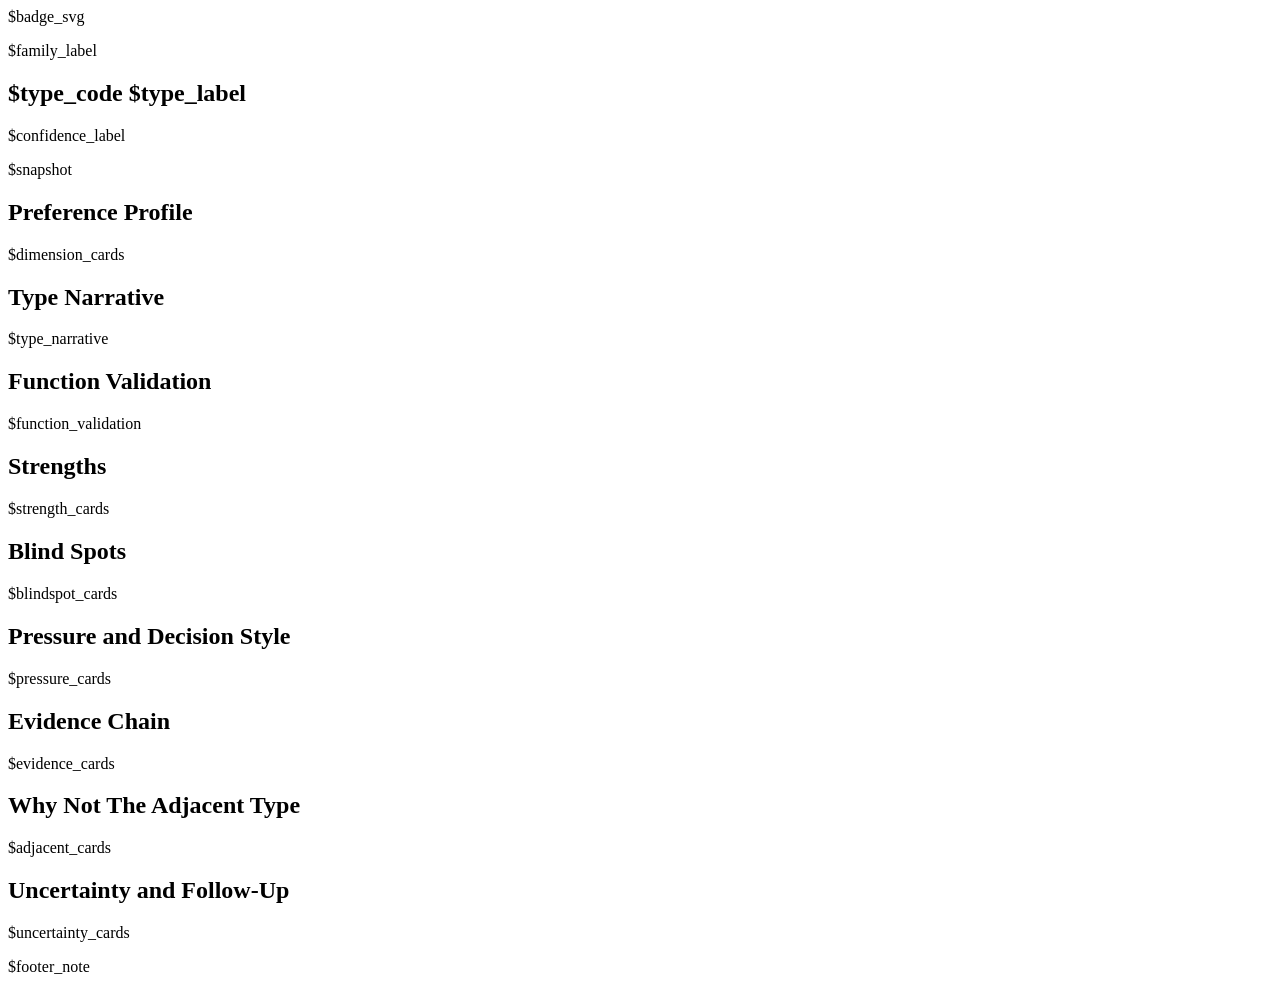
==== assets/report-template.html @ bc102913 "feat: initialize mbti skill" ====
<!DOCTYPE html>
<html lang="en">
  <head>
    <meta charset="utf-8" />
    <meta name="viewport" content="width=device-width, initial-scale=1" />
    <title>$page_title</title>
    <style>
$embedded_css
    </style>
  </head>
  <body class="theme-$family_key">
    <main class="page-shell">
      <section class="hero-card">
        <div class="hero-badge">$badge_svg</div>
        <div class="hero-copy">
          <p class="eyebrow">$family_label</p>
          <h1>$type_code <span>$type_label</span></h1>
          <p class="confidence">$confidence_label</p>
          <p class="snapshot">$snapshot</p>
        </div>
      </section>

      <section class="section-card">
        <h2>Preference Profile</h2>
        <div class="dimension-grid">
$dimension_cards
        </div>
      </section>

      <section class="section-card prose-card">
        <h2>Type Narrative</h2>
        <div class="prose-block">$type_narrative</div>
      </section>

      <section class="section-card prose-card">
        <h2>Function Validation</h2>
        <div class="prose-block">$function_validation</div>
      </section>

      <section class="double-grid">
        <section class="section-card">
          <h2>Strengths</h2>
          <div class="stack-list">$strength_cards</div>
        </section>
        <section class="section-card">
          <h2>Blind Spots</h2>
          <div class="stack-list">$blindspot_cards</div>
        </section>
      </section>

      <section class="section-card">
        <h2>Pressure and Decision Style</h2>
        <div class="stack-list">$pressure_cards</div>
      </section>

      <section class="section-card">
        <h2>Evidence Chain</h2>
        <div class="stack-list">$evidence_cards</div>
      </section>

      <section class="section-card">
        <h2>Why Not The Adjacent Type</h2>
        <div class="stack-list">$adjacent_cards</div>
      </section>

      <section class="section-card">
        <h2>Uncertainty and Follow-Up</h2>
        <div class="stack-list">$uncertainty_cards</div>
      </section>

      <footer class="report-footer">
        <p>$footer_note</p>
      </footer>
    </main>
  </body>
</html>
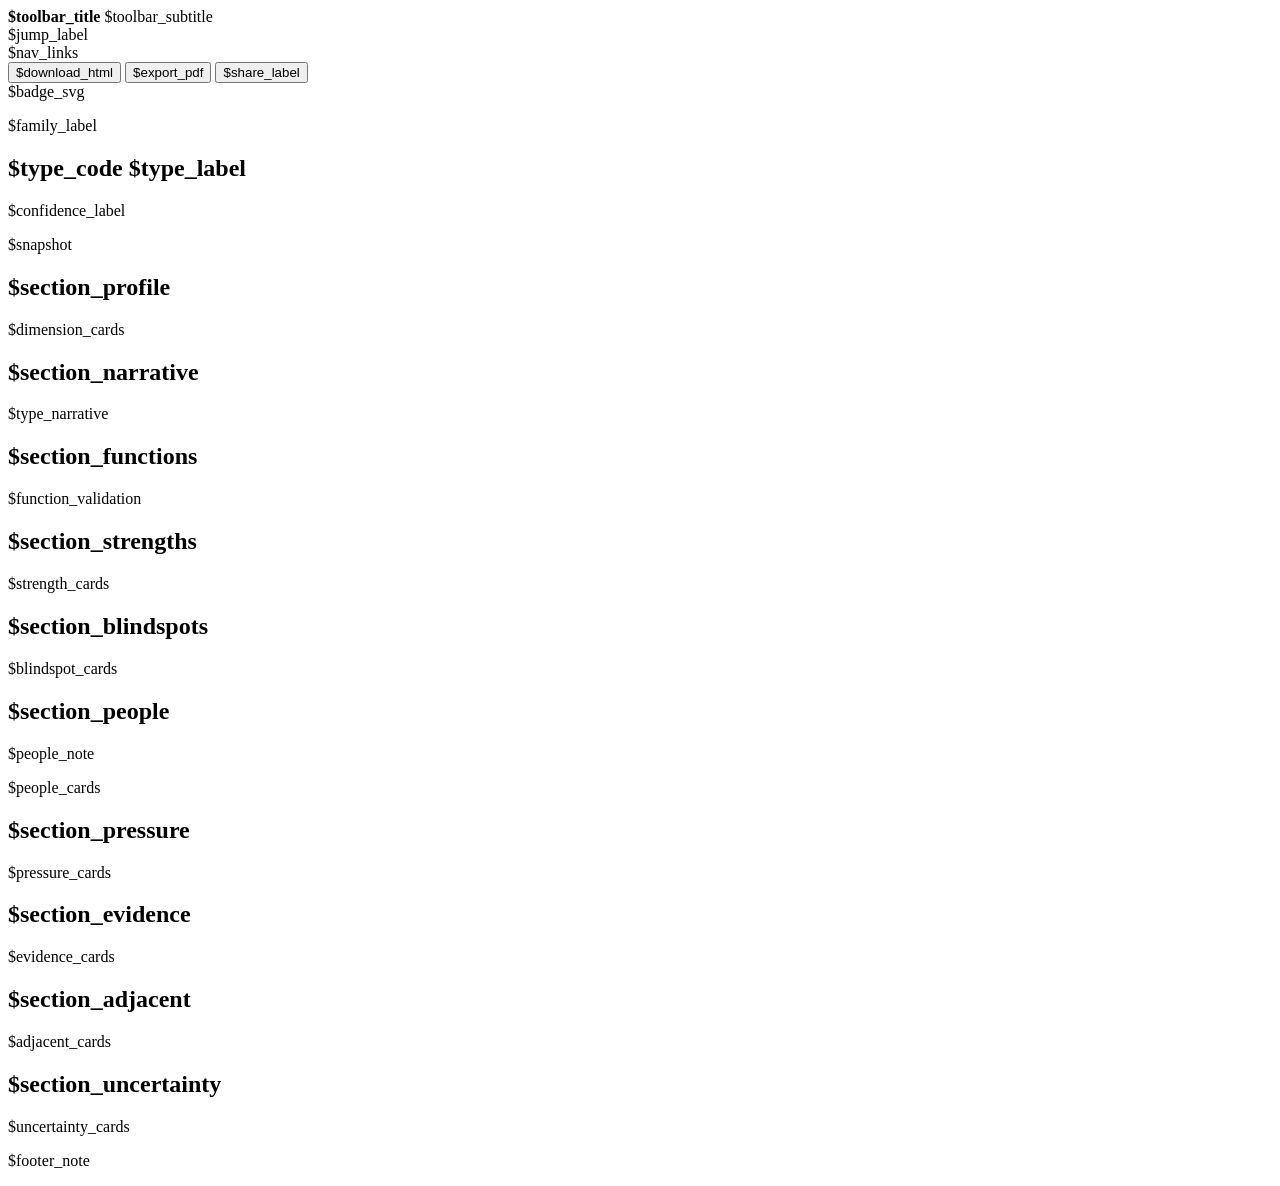
==== commit e691a822: "feat: move navigation from top header to fixed left sidebar with scroll-spy Navigation is now a fixe" ====
--- a/assets/report-template.html
+++ b/assets/report-template.html
@@ -1,5 +1,5 @@
 <!DOCTYPE html>
-<html lang="en">
+<html lang="$html_lang">
   <head>
     <meta charset="utf-8" />
     <meta name="viewport" content="width=device-width, initial-scale=1" />
@@ -9,6 +9,24 @@
     </style>
   </head>
   <body class="theme-$family_key">
+    <aside class="report-sidebar">
+      <div class="sidebar-brand">
+        <strong>$toolbar_title</strong>
+        <span>$toolbar_subtitle</span>
+      </div>
+      <div class="sidebar-jump">
+        <span class="sidebar-label">$jump_label</span>
+        <nav class="sidebar-nav" aria-label="$jump_label">
+$nav_links
+        </nav>
+      </div>
+      <div class="sidebar-actions">
+        <button type="button" class="action-button" data-action="download-html">$download_html</button>
+        <button type="button" class="action-button" data-action="export-pdf">$export_pdf</button>
+        <button type="button" class="action-button is-primary" data-action="share">$share_label</button>
+      </div>
+    </aside>
+
     <main class="page-shell">
       <section class="hero-card">
         <div class="hero-badge">$badge_svg</div>
@@ -20,51 +38,59 @@
         </div>
       </section>
 
-      <section class="section-card">
-        <h2>Preference Profile</h2>
+      <section id="profile" class="section-card">
+        <h2>$section_profile</h2>
         <div class="dimension-grid">
 $dimension_cards
         </div>
       </section>
 
-      <section class="section-card prose-card">
-        <h2>Type Narrative</h2>
+      <section id="narrative" class="section-card prose-card">
+        <h2>$section_narrative</h2>
         <div class="prose-block">$type_narrative</div>
       </section>
 
-      <section class="section-card prose-card">
-        <h2>Function Validation</h2>
+      <section id="functions" class="section-card prose-card">
+        <h2>$section_functions</h2>
         <div class="prose-block">$function_validation</div>
       </section>
 
-      <section class="double-grid">
+      <section id="strengths" class="double-grid">
         <section class="section-card">
-          <h2>Strengths</h2>
+          <h2>$section_strengths</h2>
           <div class="stack-list">$strength_cards</div>
         </section>
         <section class="section-card">
-          <h2>Blind Spots</h2>
+          <h2>$section_blindspots</h2>
           <div class="stack-list">$blindspot_cards</div>
         </section>
       </section>
 
-      <section class="section-card">
-        <h2>Pressure and Decision Style</h2>
+      <section id="people" class="section-card">
+        <div class="section-head">
+          <h2>$section_people</h2>
+          <p>$people_note</p>
+        </div>
+        <div class="people-grid">$people_cards</div>
+      </section>
+
+      <section id="pressure" class="section-card">
+        <h2>$section_pressure</h2>
         <div class="stack-list">$pressure_cards</div>
       </section>
 
-      <section class="section-card">
-        <h2>Evidence Chain</h2>
+      <section id="evidence" class="section-card">
+        <h2>$section_evidence</h2>
         <div class="stack-list">$evidence_cards</div>
       </section>
 
-      <section class="section-card">
-        <h2>Why Not The Adjacent Type</h2>
+      <section id="adjacent" class="section-card">
+        <h2>$section_adjacent</h2>
         <div class="stack-list">$adjacent_cards</div>
       </section>
 
-      <section class="section-card">
-        <h2>Uncertainty and Follow-Up</h2>
+      <section id="uncertainty" class="section-card">
+        <h2>$section_uncertainty</h2>
         <div class="stack-list">$uncertainty_cards</div>
       </section>
 
@@ -72,5 +98,101 @@
         <p>$footer_note</p>
       </footer>
     </main>
+
+    <script>
+      const reportActions = $action_payload;
+      const buttons = document.querySelectorAll(".action-button");
+
+      function rememberDefaultLabel(button) {
+        if (!button.dataset.defaultLabel) {
+          button.dataset.defaultLabel = button.textContent;
+        }
+      }
+
+      function flashLabel(button, label) {
+        rememberDefaultLabel(button);
+        button.textContent = label;
+        window.setTimeout(() => {
+          button.textContent = button.dataset.defaultLabel;
+        }, 1600);
+      }
+
+      function downloadBlob(blob, filename) {
+        const url = URL.createObjectURL(blob);
+        const link = document.createElement("a");
+        link.href = url;
+        link.download = filename;
+        document.body.appendChild(link);
+        link.click();
+        link.remove();
+        window.setTimeout(() => URL.revokeObjectURL(url), 1200);
+      }
+
+      buttons.forEach((button) => rememberDefaultLabel(button));
+
+      document.querySelector('[data-action="download-html"]')?.addEventListener("click", () => {
+        const htmlDoc = "<!DOCTYPE html>\n" + document.documentElement.outerHTML;
+        downloadBlob(new Blob([htmlDoc], { type: "text/html;charset=utf-8" }), reportActions.fileBase + ".html");
+      });
+
+      document.querySelector('[data-action="export-pdf"]')?.addEventListener("click", () => {
+        window.print();
+      });
+
+      document.querySelector('[data-action="share"]')?.addEventListener("click", async (event) => {
+        const button = event.currentTarget;
+        const shareData = {
+          title: reportActions.pageTitle,
+          text: reportActions.shareText,
+        };
+        if (window.location.protocol !== "file:") {
+          shareData.url = window.location.href;
+        }
+
+        if (navigator.share) {
+          try {
+            await navigator.share(shareData);
+            return;
+          } catch (error) {
+            if (error && error.name === "AbortError") {
+              return;
+            }
+          }
+        }
+
+        if (navigator.clipboard && navigator.clipboard.writeText) {
+          const payload = shareData.url ? shareData.text + "\n" + shareData.url : shareData.text;
+          await navigator.clipboard.writeText(payload);
+          flashLabel(button, reportActions.copiedLabel);
+        }
+      });
+
+      /* Scroll-spy: highlight the nav link matching the current viewport section */
+      (function () {
+        const links = document.querySelectorAll(".sidebar-link");
+        const ids = Array.from(links).map(function (a) { return a.getAttribute("href"); });
+        const sections = ids.map(function (id) { return document.querySelector(id); }).filter(Boolean);
+
+        function update() {
+          var current = "";
+          for (var i = sections.length - 1; i >= 0; i--) {
+            if (sections[i].getBoundingClientRect().top <= 120) {
+              current = ids[i];
+              break;
+            }
+          }
+          links.forEach(function (link) {
+            if (link.getAttribute("href") === current) {
+              link.classList.add("is-active");
+            } else {
+              link.classList.remove("is-active");
+            }
+          });
+        }
+
+        window.addEventListener("scroll", update, { passive: true });
+        update();
+      })();
+    </script>
   </body>
 </html>
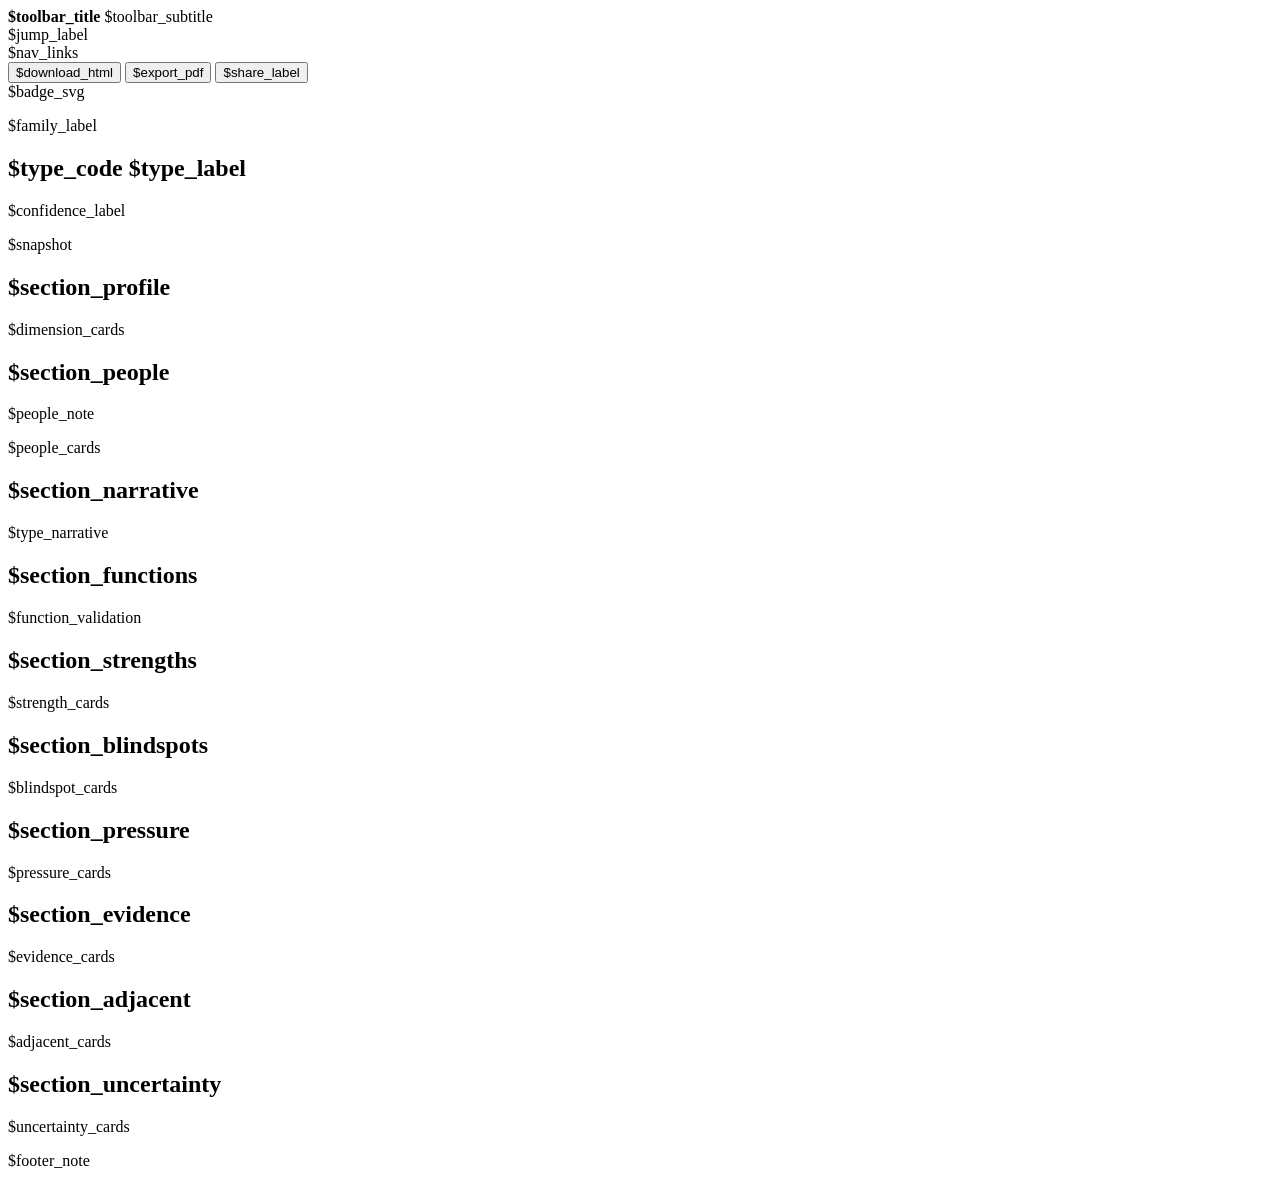
==== commit bfd2effd: "refactor: reorder report sections, improve metric cards, remove unused scripts Move people section a" ====
--- a/assets/report-template.html
+++ b/assets/report-template.html
@@ -45,6 +45,14 @@
         </div>
       </section>
 
+      <section id="people" class="section-card">
+        <div class="section-head">
+          <h2>$section_people</h2>
+          <p>$people_note</p>
+        </div>
+        <div class="people-grid">$people_cards</div>
+      </section>
+
       <section id="narrative" class="section-card prose-card">
         <h2>$section_narrative</h2>
         <div class="prose-block">$type_narrative</div>
@@ -64,14 +72,6 @@
           <h2>$section_blindspots</h2>
           <div class="stack-list">$blindspot_cards</div>
         </section>
-      </section>
-
-      <section id="people" class="section-card">
-        <div class="section-head">
-          <h2>$section_people</h2>
-          <p>$people_note</p>
-        </div>
-        <div class="people-grid">$people_cards</div>
       </section>
 
       <section id="pressure" class="section-card">
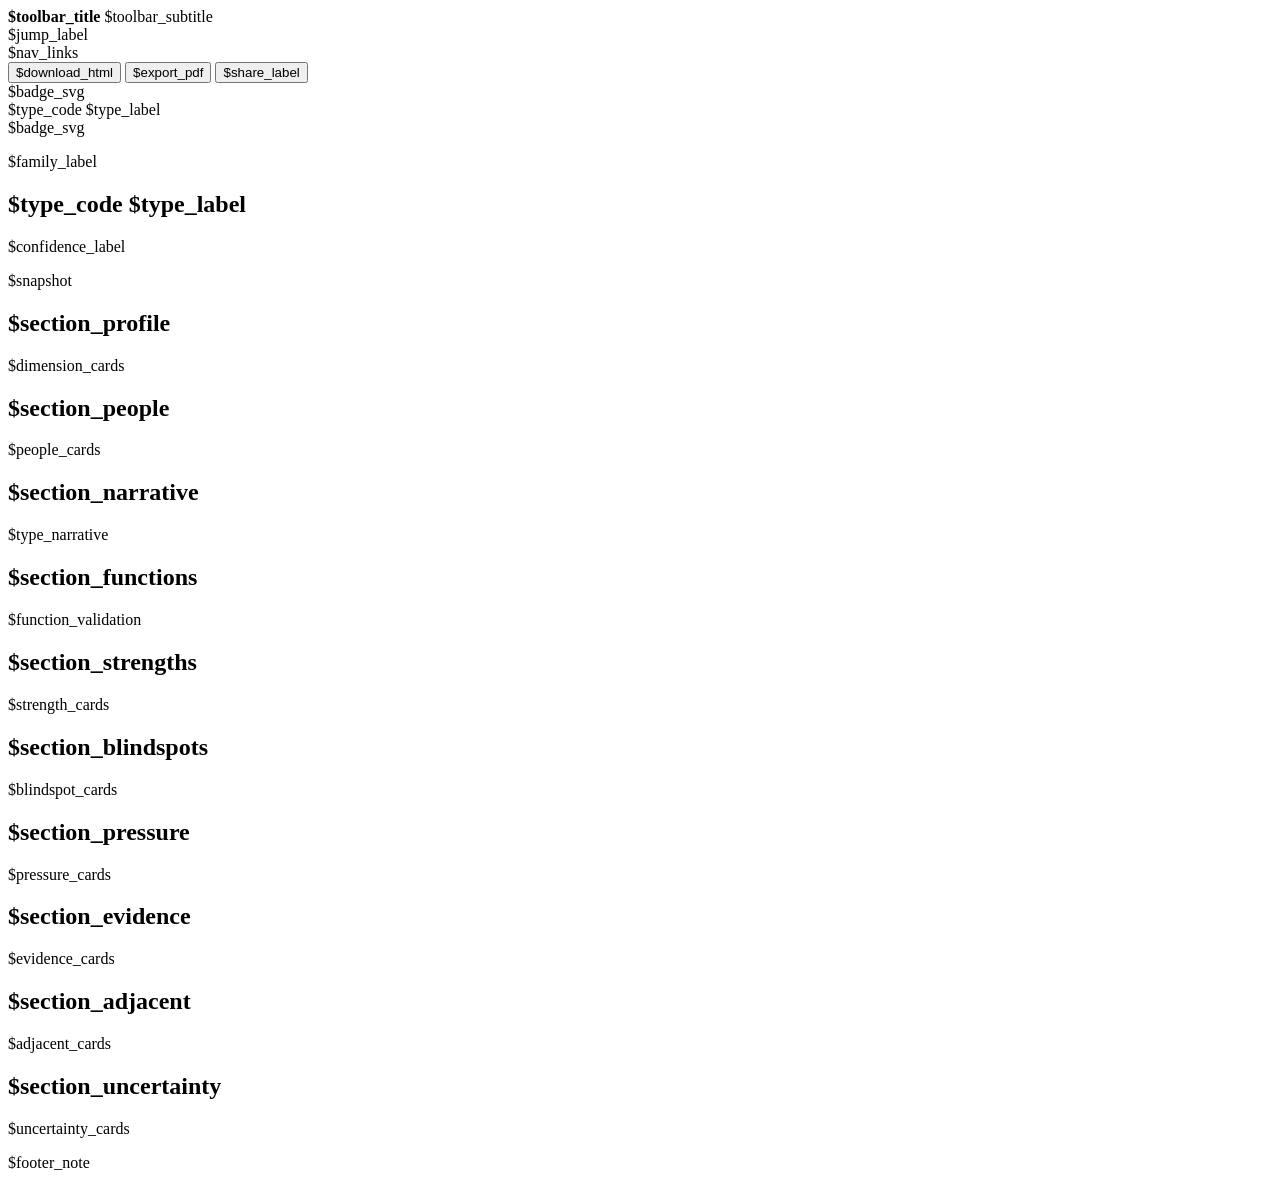
==== commit 82e9a92a: "feat: add scroll-aware hero compact bar, dynamic people section titles, and Google search links A st" ====
--- a/assets/report-template.html
+++ b/assets/report-template.html
@@ -27,14 +27,27 @@
       </div>
     </aside>
 
+    <div class="hero-compact-bar" aria-hidden="true">
+      <div class="hero-compact-badge">$badge_svg</div>
+      <div class="hero-compact-copy">
+        <span class="hero-compact-code">$type_code</span>
+        <span class="hero-compact-label">$type_label</span>
+      </div>
+    </div>
+
     <main class="page-shell">
       <section class="hero-card">
         <div class="hero-badge">$badge_svg</div>
         <div class="hero-copy">
-          <p class="eyebrow">$family_label</p>
-          <h1>$type_code <span>$type_label</span></h1>
-          <p class="confidence">$confidence_label</p>
-          <p class="snapshot">$snapshot</p>
+          <p class="hero-family eyebrow">$family_label</p>
+          <h1>
+            <span class="hero-type-code">$type_code</span>
+            <span class="hero-type-label">$type_label</span>
+          </h1>
+          <div class="hero-supporting-copy">
+            <p class="confidence">$confidence_label</p>
+            <p class="snapshot">$snapshot</p>
+          </div>
         </div>
       </section>
 
@@ -48,7 +61,6 @@
       <section id="people" class="section-card">
         <div class="section-head">
           <h2>$section_people</h2>
-          <p>$people_note</p>
         </div>
         <div class="people-grid">$people_cards</div>
       </section>
@@ -193,6 +205,51 @@
         window.addEventListener("scroll", update, { passive: true });
         update();
       })();
+
+      (function () {
+        const heroCard = document.querySelector(".hero-card");
+        const heroCompactBar = document.querySelector(".hero-compact-bar");
+        const pageShell = document.querySelector(".page-shell");
+        if (!heroCard || !heroCompactBar || !pageShell) return;
+
+        let compactStart = 140;
+        let compactEnd = 260;
+
+        function clamp(value, min, max) {
+          return Math.min(max, Math.max(min, value));
+        }
+
+        function computeThreshold() {
+          const heroHeight = heroCard.offsetHeight || 0;
+          const heroTop = heroCard.getBoundingClientRect().top + window.scrollY;
+          const shellRect = pageShell.getBoundingClientRect();
+          const shellStyles = window.getComputedStyle(pageShell);
+          const shellPaddingLeft = parseFloat(shellStyles.paddingLeft || "0") || 0;
+          const compactLeft = shellRect.left + shellPaddingLeft;
+          const compactWidth = Math.max(0, shellRect.width - shellPaddingLeft);
+          const fadeLead = Math.max(48, Math.min(160, Math.round(heroHeight * 0.22)));
+          const fadeRange = Math.max(72, Math.min(180, Math.round(heroHeight * 0.3)));
+
+          heroCompactBar.style.left = compactLeft + "px";
+          heroCompactBar.style.width = compactWidth + "px";
+          compactStart = heroTop + fadeLead;
+          compactEnd = compactStart + fadeRange;
+        }
+
+        function updateHeroState() {
+          const progress = clamp((window.scrollY - compactStart) / Math.max(1, compactEnd - compactStart), 0, 1);
+          document.documentElement.style.setProperty("--hero-compact-progress", progress.toFixed(4));
+          document.body.classList.toggle("is-hero-compact", progress > 0.98);
+        }
+
+        computeThreshold();
+        window.addEventListener("resize", function () {
+          computeThreshold();
+          updateHeroState();
+        });
+        window.addEventListener("scroll", updateHeroState, { passive: true });
+        updateHeroState();
+      })();
     </script>
   </body>
 </html>
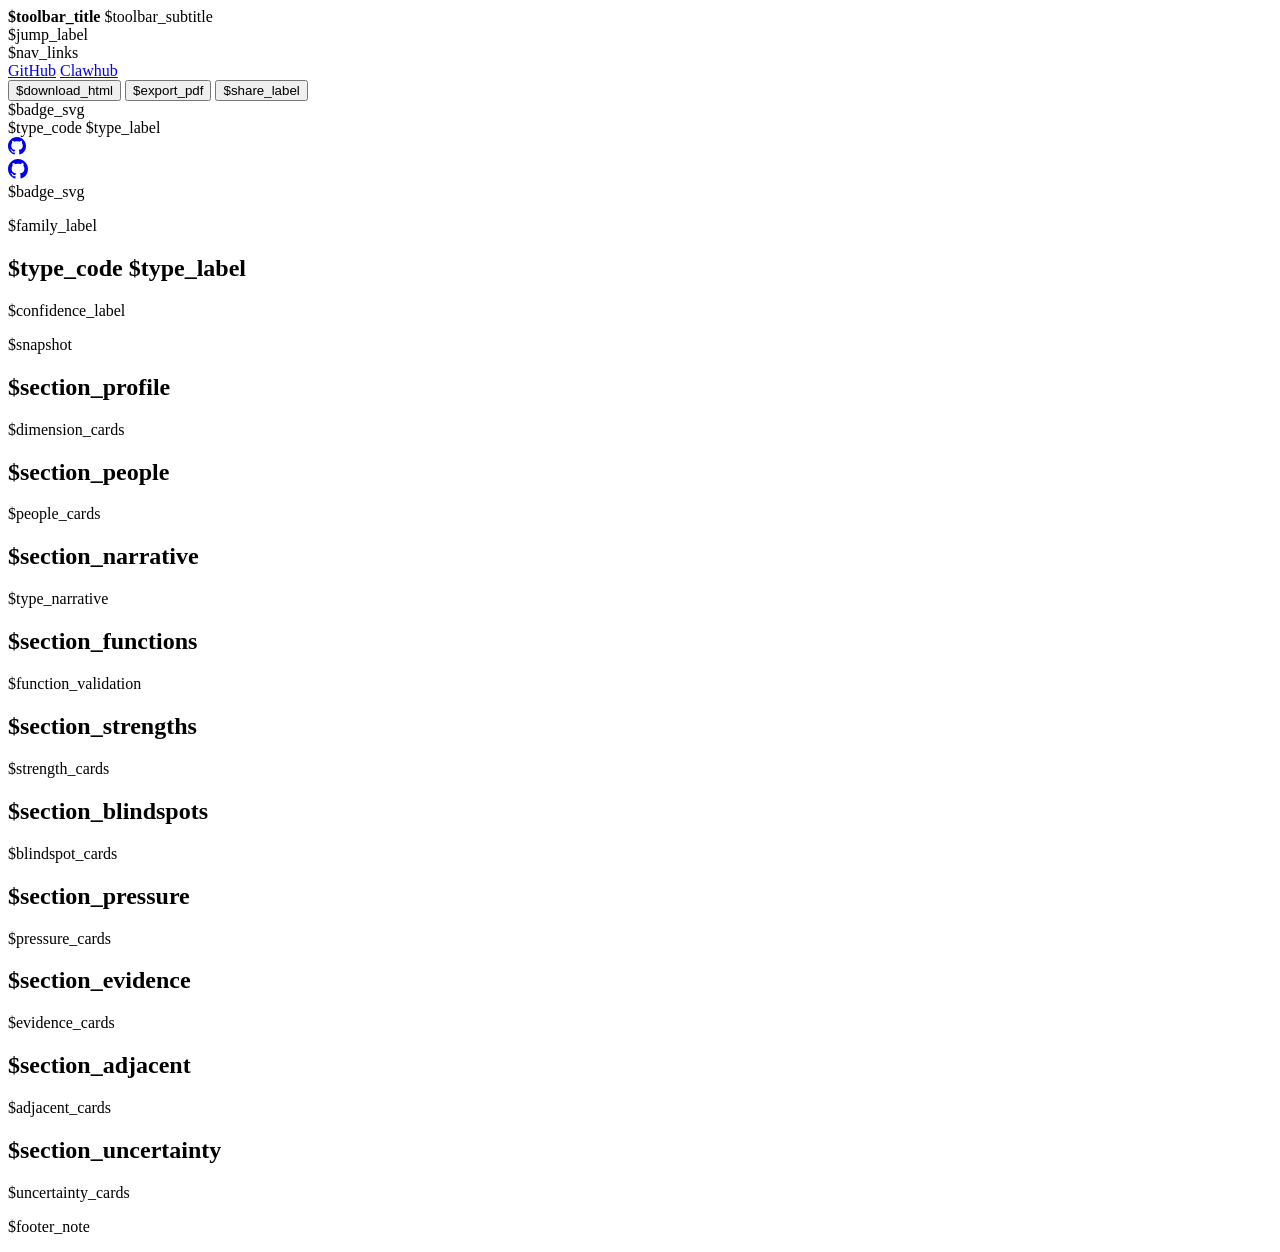
==== commit bea37502: "fix(images): correct gender for several MBTI portraits; add GitHub link to report template - Replace" ====
--- a/assets/report-template.html
+++ b/assets/report-template.html
@@ -4,11 +4,12 @@
     <meta charset="utf-8" />
     <meta name="viewport" content="width=device-width, initial-scale=1" />
     <title>$page_title</title>
+    <link rel="icon" type="image/png" sizes="256x256" href="data:image/png;base64,{FAVICON_BASE64}" />
     <style>
 $embedded_css
     </style>
   </head>
-  <body class="theme-$family_key">
+  <body class="theme-$theme_key">
     <aside class="report-sidebar">
       <div class="sidebar-brand">
         <strong>$toolbar_title</strong>
@@ -21,6 +22,10 @@
         </nav>
       </div>
       <div class="sidebar-actions">
+        <div class="sidebar-row">
+          <a class="action-button" href="$github_url" target="_blank" rel="noreferrer">GitHub</a>
+          <a class="action-button" href="$clawhub_url" target="_blank" rel="noreferrer">Clawhub</a>
+        </div>
         <button type="button" class="action-button" data-action="download-html">$download_html</button>
         <button type="button" class="action-button" data-action="export-pdf">$export_pdf</button>
         <button type="button" class="action-button is-primary" data-action="share">$share_label</button>
@@ -33,10 +38,12 @@
         <span class="hero-compact-code">$type_code</span>
         <span class="hero-compact-label">$type_label</span>
       </div>
+      <a class="hero-compact-github" href="$github_url" target="_blank" rel="noreferrer" aria-label="GitHub"><svg width="18" height="18" viewBox="0 0 16 16" fill="currentColor"><path d="M8 0C3.58 0 0 3.58 0 8c0 3.54 2.29 6.53 5.47 7.59.4.07.55-.17.55-.38 0-.19-.01-.82-.01-1.49-2.01.37-2.53-.49-2.69-.94-.09-.23-.48-.94-.82-1.13-.28-.15-.68-.52-.01-.53.63-.01 1.08.58 1.23.82.72 1.21 1.87.87 2.33.66.07-.52.28-.87.51-1.07-1.78-.2-3.64-.89-3.64-3.95 0-.87.31-1.59.82-2.15-.08-.2-.36-1.02.08-2.12 0 0 .67-.21 2.2.82.64-.18 1.32-.27 2-.27.68 0 1.36.09 2 .27 1.53-1.04 2.2-.82 2.2-.82.44 1.1.16 1.92.08 2.12.51.56.82 1.27.82 2.15 0 3.07-1.87 3.75-3.65 3.95.29.25.54.73.54 1.48 0 1.07-.01 1.93-.01 2.2 0 .21.15.46.55.38A8.013 8.013 0 0016 8c0-4.42-3.58-8-8-8z"/></svg></a>
     </div>
 
     <main class="page-shell">
       <section class="hero-card">
+        <a class="hero-github-link" href="$github_url" target="_blank" rel="noreferrer" aria-label="GitHub"><svg width="20" height="20" viewBox="0 0 16 16" fill="currentColor"><path d="M8 0C3.58 0 0 3.58 0 8c0 3.54 2.29 6.53 5.47 7.59.4.07.55-.17.55-.38 0-.19-.01-.82-.01-1.49-2.01.37-2.53-.49-2.69-.94-.09-.23-.48-.94-.82-1.13-.28-.15-.68-.52-.01-.53.63-.01 1.08.58 1.23.82.72 1.21 1.87.87 2.33.66.07-.52.28-.87.51-1.07-1.78-.2-3.64-.89-3.64-3.95 0-.87.31-1.59.82-2.15-.08-.2-.36-1.02.08-2.12 0 0 .67-.21 2.2.82.64-.18 1.32-.27 2-.27.68 0 1.36.09 2 .27 1.53-1.04 2.2-.82 2.2-.82.44 1.1.16 1.92.08 2.12.51.56.82 1.27.82 2.15 0 3.07-1.87 3.75-3.65 3.95.29.25.54.73.54 1.48 0 1.07-.01 1.93-.01 2.2 0 .21.15.46.55.38A8.013 8.013 0 0016 8c0-4.42-3.58-8-8-8z"/></svg></a>
         <div class="hero-badge">$badge_svg</div>
         <div class="hero-copy">
           <p class="hero-family eyebrow">$family_label</p>
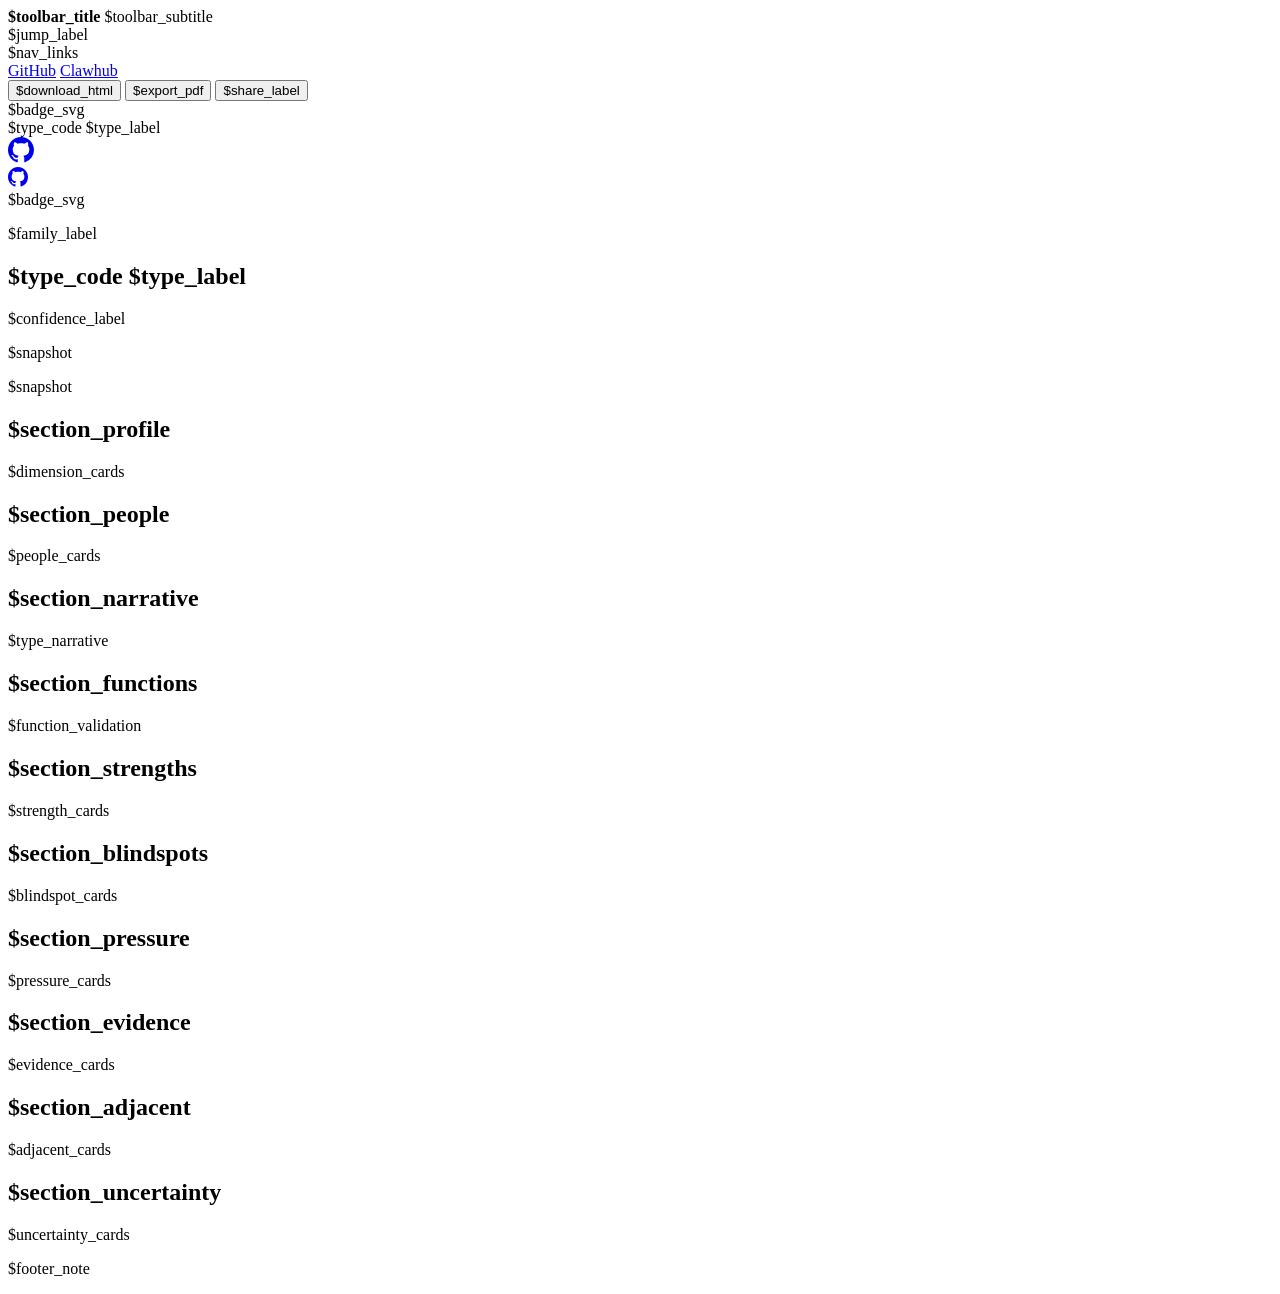
==== commit 4feeb302: "feat: responsive hero layout with snapshot split; compact bar scroll-to-top - Split snapshot into de" ====
--- a/assets/report-template.html
+++ b/assets/report-template.html
@@ -38,7 +38,7 @@
         <span class="hero-compact-code">$type_code</span>
         <span class="hero-compact-label">$type_label</span>
       </div>
-      <a class="hero-compact-github" href="$github_url" target="_blank" rel="noreferrer" aria-label="GitHub"><svg width="18" height="18" viewBox="0 0 16 16" fill="currentColor"><path d="M8 0C3.58 0 0 3.58 0 8c0 3.54 2.29 6.53 5.47 7.59.4.07.55-.17.55-.38 0-.19-.01-.82-.01-1.49-2.01.37-2.53-.49-2.69-.94-.09-.23-.48-.94-.82-1.13-.28-.15-.68-.52-.01-.53.63-.01 1.08.58 1.23.82.72 1.21 1.87.87 2.33.66.07-.52.28-.87.51-1.07-1.78-.2-3.64-.89-3.64-3.95 0-.87.31-1.59.82-2.15-.08-.2-.36-1.02.08-2.12 0 0 .67-.21 2.2.82.64-.18 1.32-.27 2-.27.68 0 1.36.09 2 .27 1.53-1.04 2.2-.82 2.2-.82.44 1.1.16 1.92.08 2.12.51.56.82 1.27.82 2.15 0 3.07-1.87 3.75-3.65 3.95.29.25.54.73.54 1.48 0 1.07-.01 1.93-.01 2.2 0 .21.15.46.55.38A8.013 8.013 0 0016 8c0-4.42-3.58-8-8-8z"/></svg></a>
+      <a class="hero-compact-github" href="$github_url" target="_blank" rel="noreferrer" aria-label="GitHub"><svg width="26" height="26" viewBox="0 0 16 16" fill="currentColor"><path d="M8 0C3.58 0 0 3.58 0 8c0 3.54 2.29 6.53 5.47 7.59.4.07.55-.17.55-.38 0-.19-.01-.82-.01-1.49-2.01.37-2.53-.49-2.69-.94-.09-.23-.48-.94-.82-1.13-.28-.15-.68-.52-.01-.53.63-.01 1.08.58 1.23.82.72 1.21 1.87.87 2.33.66.07-.52.28-.87.51-1.07-1.78-.2-3.64-.89-3.64-3.95 0-.87.31-1.59.82-2.15-.08-.2-.36-1.02.08-2.12 0 0 .67-.21 2.2.82.64-.18 1.32-.27 2-.27.68 0 1.36.09 2 .27 1.53-1.04 2.2-.82 2.2-.82.44 1.1.16 1.92.08 2.12.51.56.82 1.27.82 2.15 0 3.07-1.87 3.75-3.65 3.95.29.25.54.73.54 1.48 0 1.07-.01 1.93-.01 2.2 0 .21.15.46.55.38A8.013 8.013 0 0016 8c0-4.42-3.58-8-8-8z"/></svg></a>
     </div>
 
     <main class="page-shell">
@@ -56,6 +56,7 @@
             <p class="snapshot">$snapshot</p>
           </div>
         </div>
+        <p class="snapshot snapshot-standalone">$snapshot</p>
       </section>
 
       <section id="profile" class="section-card">
@@ -148,6 +149,20 @@
       }
 
       buttons.forEach((button) => rememberDefaultLabel(button));
+
+      document.querySelector(".hero-compact-github")?.addEventListener("click", function (e) {
+        e.stopPropagation();
+      });
+
+      (function () {
+        var bar = document.querySelector(".hero-compact-bar");
+        if (!bar) return;
+
+        bar.addEventListener("click", function (e) {
+          if (e.target.closest(".hero-compact-github")) return;
+          window.scrollTo({ top: 0, behavior: "smooth" });
+        });
+      })();
 
       document.querySelector('[data-action="download-html"]')?.addEventListener("click", () => {
         const htmlDoc = "<!DOCTYPE html>\n" + document.documentElement.outerHTML;
